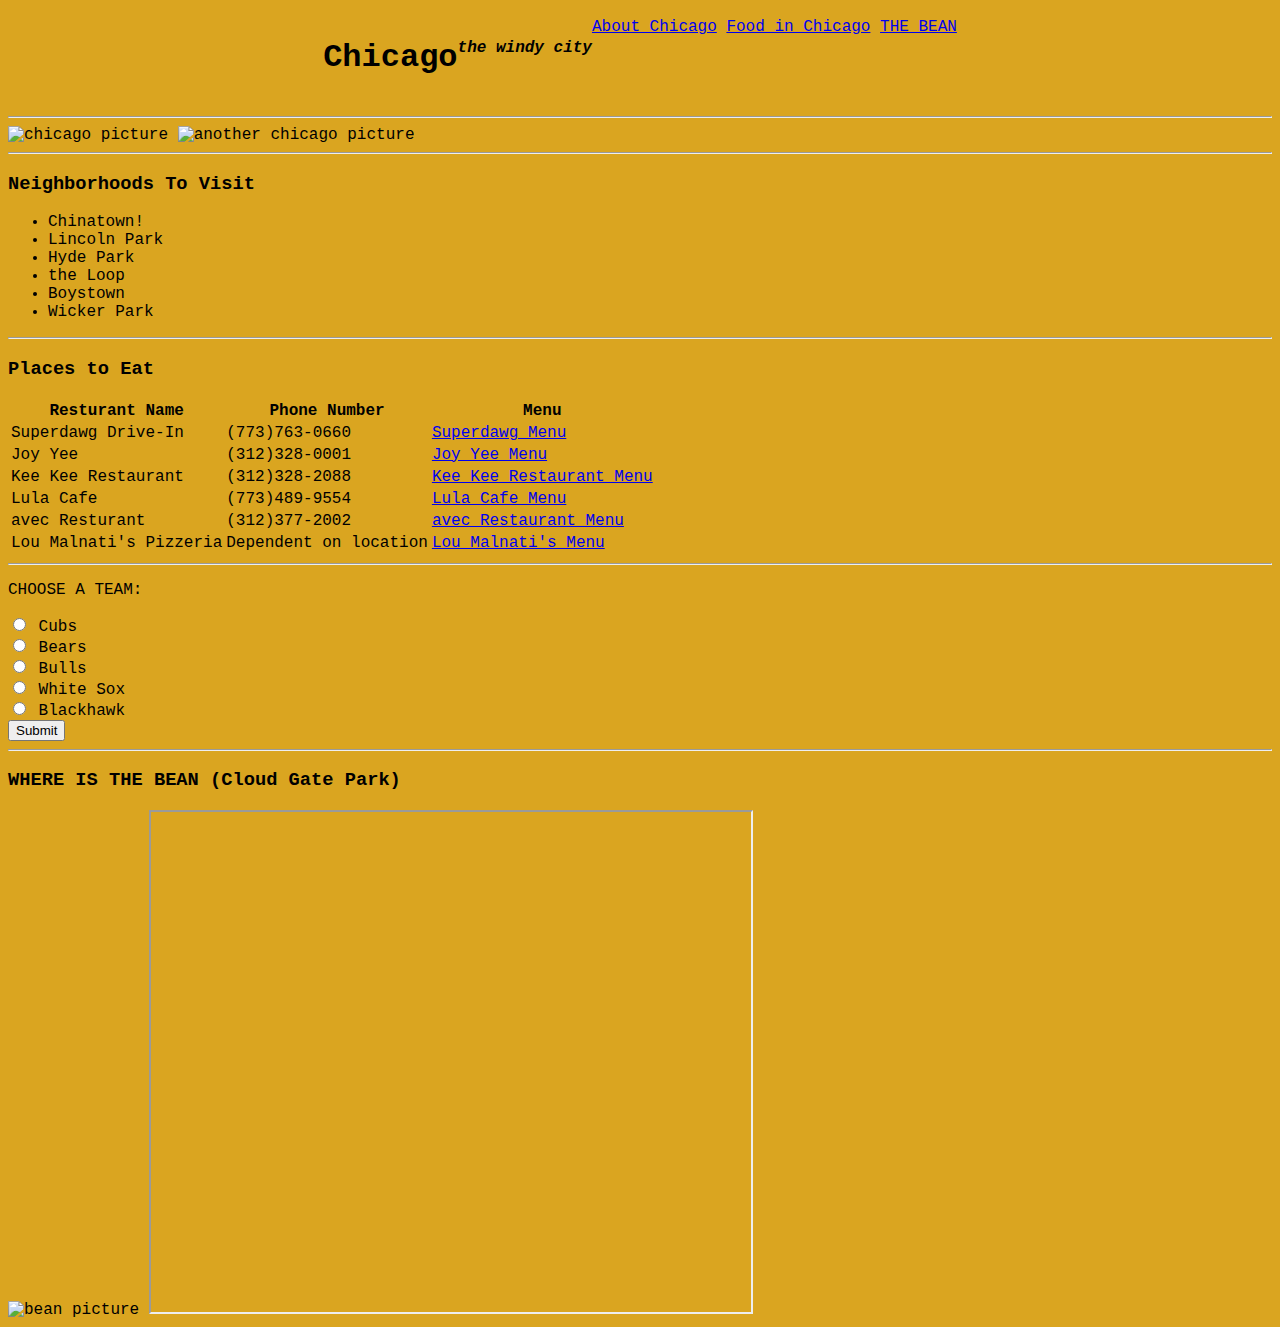
==== index.html @ 1b4537bd "Update index.html" ====
<!doctype html>
<html>
    <head>
        <link rel="stylesheet" href="style.css">
        <meta charset="utf-8"> 
        <!--adding in description for search engine-->
        <meta name="description" content="Welcome to Tiff's Guide to Chicago. Diving deeply into the Windy City, this site gives so many cool places to visit while in the 312, including the Bean, places to eat, and sport teams!" />
        <title>Chicago</title>
    </head>
    <body> 
        <!--Chicago titling + fun subheading of "the windy city" -->
        <div class="wrapper">
        <h1><strong>Chicago</strong></h1>
        <h4><em>the windy city</em></h4>
        <nav>
            <a href="https://wustlcse204.github.io/assignment03_chen/">About Chicago</a>
            <a href="https://wustlcse204.github.io/assignment03_chen/">Food in Chicago</a>
            <a href="https://wustlcse204.github.io/assignment03_chen/">THE BEAN</a>
        </nav>
        </div>
        <hr>
        <div class="picturesOfChicago">
            <img src="https://globalgrasshopper.com/wp-content/uploads/2020/07/Most-romantic-hotels-in-Chicago.jpg" alt="chicago picture"
            width="420"
            height="227">
            <img src="https://www.cjr.org/wp-content/uploads/2019/10/AdobeStock_138401239-686x371.jpeg" alt="another chicago picture"
            width="341"
            height="227">
    </div>
        <hr>
        <!--Creating a list of neighborhoods to visit-->

        <h3 id="neighborhoodTypeBeat">Neighborhoods To Visit</h3>
            <ul>
                <li>Chinatown!</li>
                <li>Lincoln Park</li>
                <li>Hyde Park</li>
                <li>the Loop</li>
                <li>Boystown</li>
                <li>Wicker Park</li>
            </ul>
        <!--new heading with places to eat followed by table with details about recommendations-->
        <hr>
        <h3 id="foodSection">Places to Eat</h3>
        <!--start of table-->
        <table>
            <thead>
                <tr>
                    <th>Resturant Name</th>
                    <th>Phone Number</th>
                    <th>Menu</th>
                </tr>
            </thead>
            <tbody>
                <tr>
                    <td>Superdawg Drive-In</td>
                    <td>(773)763-0660</td>
                    <td><a href="http://www.superdawg.com/menu.cfm">Superdawg Menu</a></td>
                </tr>
                <tr>
                    <td>Joy Yee</td>
                    <td>(312)328-0001</td>
                    <td><a href="https://joyyee.com/">Joy Yee Menu</a></td>
                </tr>
                <tr>
                    <td>Kee Kee Restaurant</td>
                    <td>(312)328-2088</td>
                    <td><a href="https://www.kenkee.com/menu">Kee Kee Restaurant Menu</a></td>
                </tr>
                <tr>
                    <td>Lula Cafe</td>
                    <td>(773)489-9554</td>
                    <td><a href="https://www.lulacafe.com/menus/">Lula Cafe Menu</a></td>
                </tr>
                <tr>
                    <td>avec Resturant</td>
                    <td>(312)377-2002</td>
                    <td><a href="http://www.avecrestaurant.com/">avec Restaurant Menu</a></td>
                </tr>
                <tr>
                    <td>Lou Malnati's Pizzeria</td>
                    <td>Dependent on location</td>
                    <td><a href="https://www.loumalnatis.com/our-menu">Lou Malnati's Menu</a></td>
                </tr>
            </tbody>
            </table>
            <!--this is where the form is with the sports teams lol-->
            <hr id="separator">
            <div class="theFormSection">
                <p>
                CHOOSE A TEAM:    
                </p>
                <form method="GET">
                    <input type="radio" name="team" value="Cubs"> Cubs <br>
                    <input type="radio" name="team" value="Bears"> Bears <br>
                    <input type="radio" name="team" value="Bulls"> Bulls <br>
                    <input type="radio" name="team" value="White Sox"> White Sox <br>
                    <input type="radio" name="team" value="Blackhawks"> Blackhawk <br>
                    <button>Submit</button>
                </form>
            </div>
            <hr>
            <h3> WHERE IS THE BEAN (Cloud Gate Park)</h3>
            <!--picture of the bean-->
            <img src="https://cdn.vox-cdn.com/thumbor/NaIG1XzEhhqExdyf6-6dBVYAG_k=/0x0:7360x4912/1200x800/filters:focal(3208x2597:4384x3773)/cdn.vox-cdn.com/uploads/chorus_image/image/60127725/shutterstock_1109460509.0.jpg"
            alt="bean picture"
            width="600"
            height="400">
            <!-- from https://www.embedgooglemap.net/ -->
           <iframe width="600" height="500" id="gmap_canvas" src="https://maps.google.com/maps?q=%20201%20E%20Randolph%20St,%20Chicago,%20IL%2060602&t=&z=13&ie=UTF8&iwloc=&output=embed" ></iframe><a href="https://123movies-to.org"></a><br>
        </body>
</html>
---- style.css ----
body{
    background-color:goldenrod;
    font-family:'Courier New', Courier, monospace;
}
.wrapper{
    padding: 10px 30px;
    display: flex;
    justify-content: center;
}
h1{
    text-align: center;
}
h4{
    text-align: center;
}
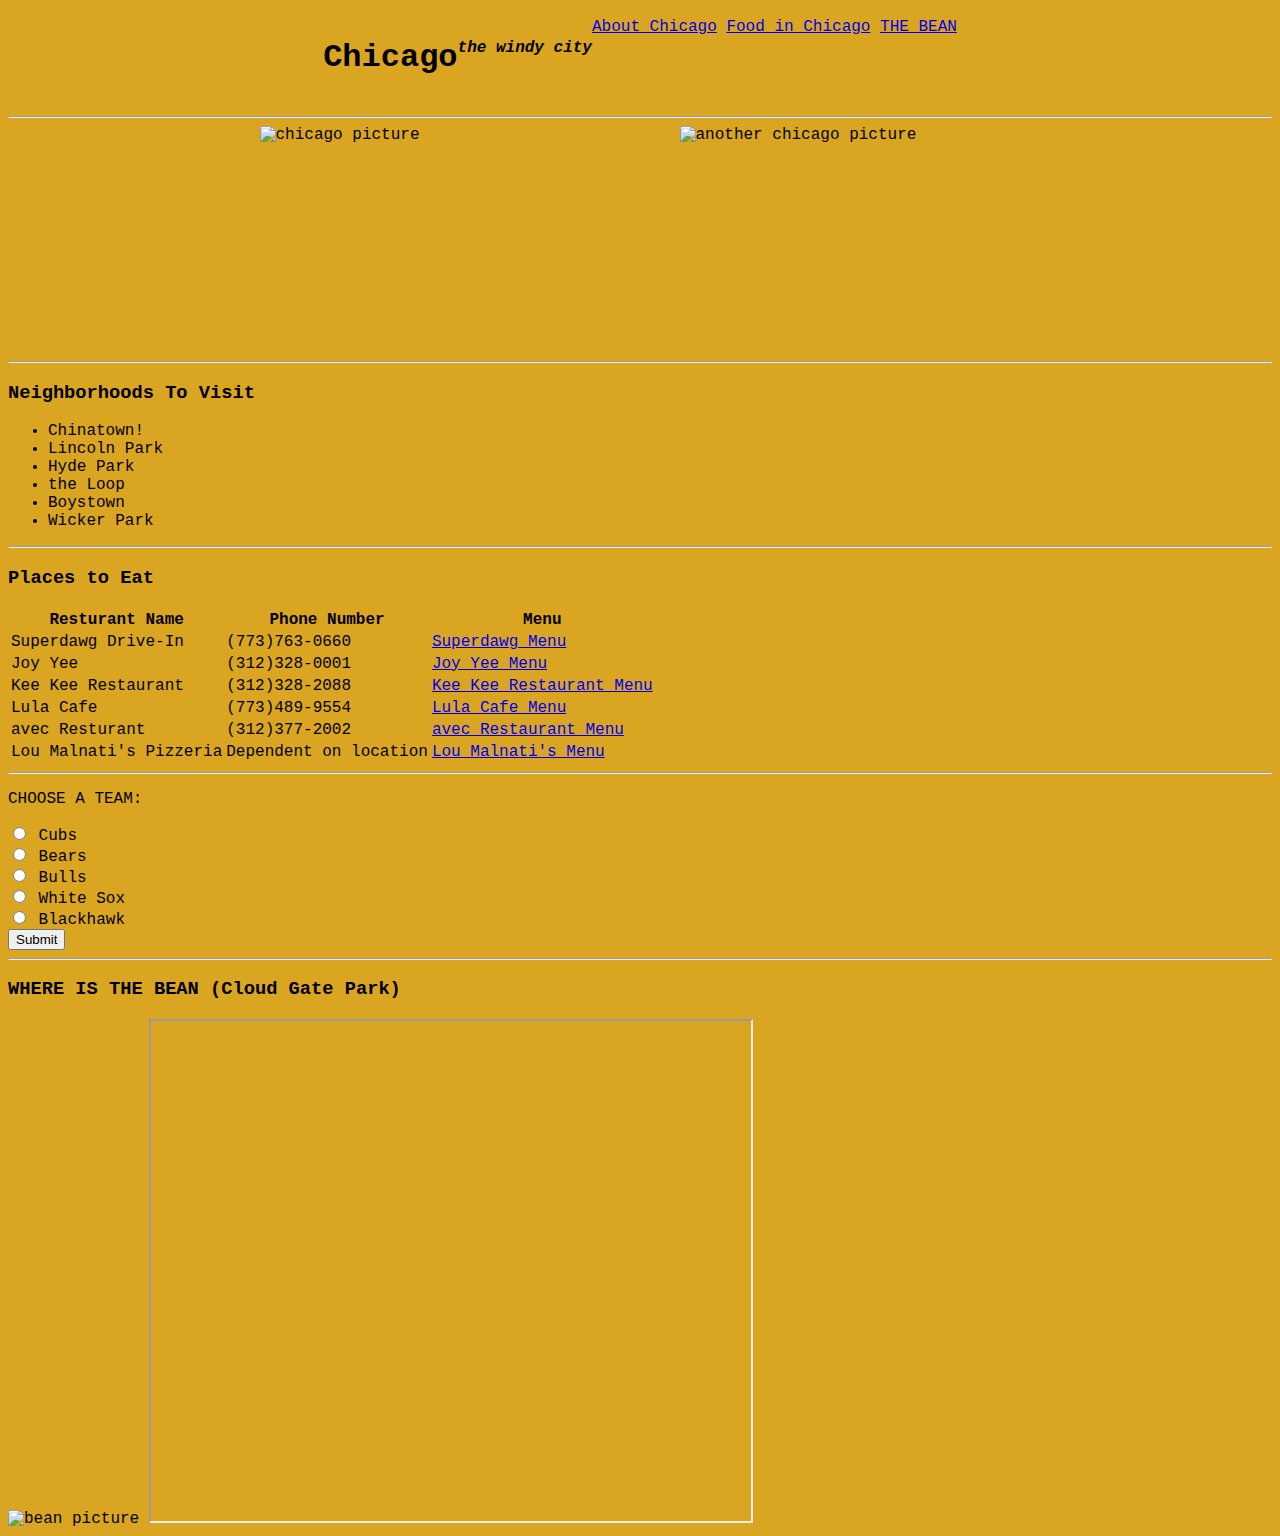
==== commit 2dddca4b: "Update index.html" ====
--- a/index.html
+++ b/index.html
@@ -26,7 +26,7 @@
             <img src="https://www.cjr.org/wp-content/uploads/2019/10/AdobeStock_138401239-686x371.jpeg" alt="another chicago picture"
             width="341"
             height="227">
-    </div>
+        </div>
         <hr>
         <!--Creating a list of neighborhoods to visit-->
 
--- a/style.css
+++ b/style.css
@@ -12,4 +12,8 @@
 }
 h4{
     text-align: center;
+}
+.picturesOfChicago{
+    display: flex;
+    justify-content: center;
 }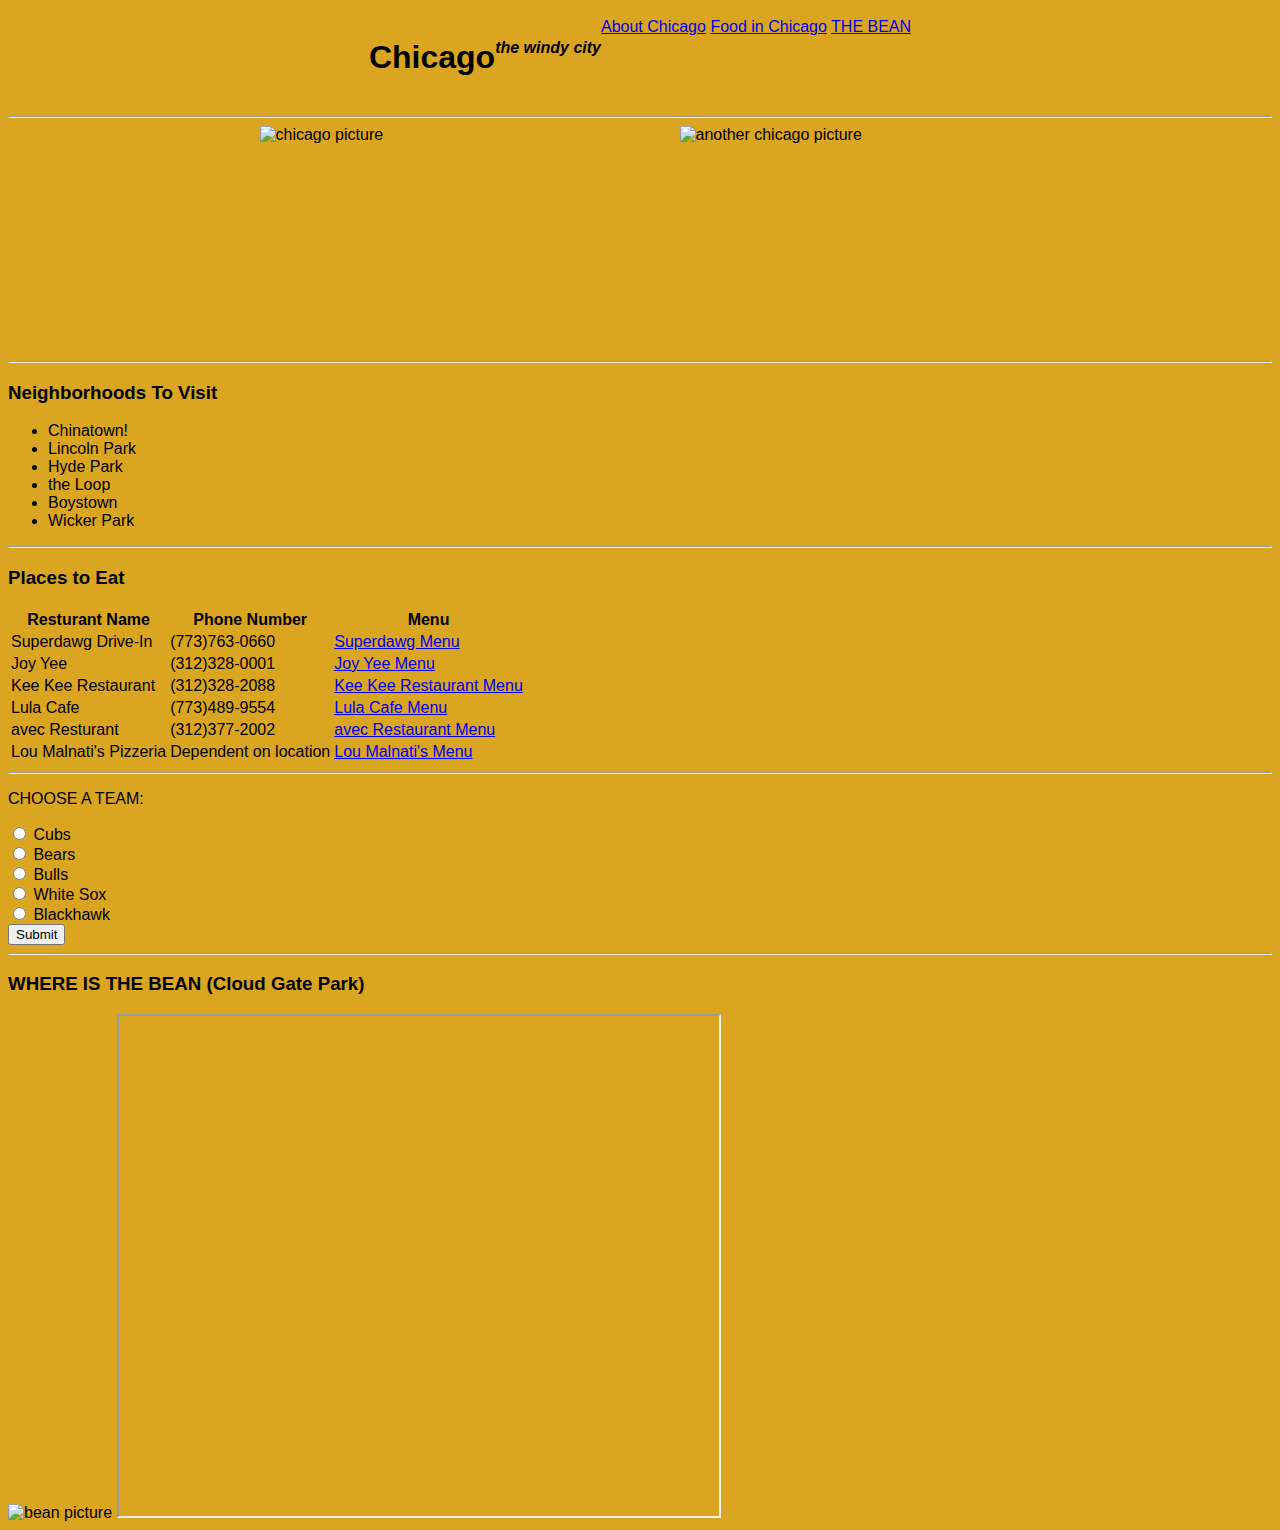
==== commit be5c0dd7: "Update index.html" ====
--- a/index.html
+++ b/index.html
@@ -30,7 +30,7 @@
         <hr>
         <!--Creating a list of neighborhoods to visit-->
 
-        <h3 id="neighborhoodTypeBeat">Neighborhoods To Visit</h3>
+        <h3 class="neighborhoodTypeBeat">Neighborhoods To Visit</h3>
             <ul>
                 <li>Chinatown!</li>
                 <li>Lincoln Park</li>
--- a/style.css
+++ b/style.css
@@ -1,6 +1,6 @@
 body{
     background-color:goldenrod;
-    font-family:'Courier New', Courier, monospace;
+    font-family:'Gill Sans', 'Gill Sans MT', Calibri, 'Trebuchet MS', sans-serif;
 }
 .wrapper{
     padding: 10px 30px;
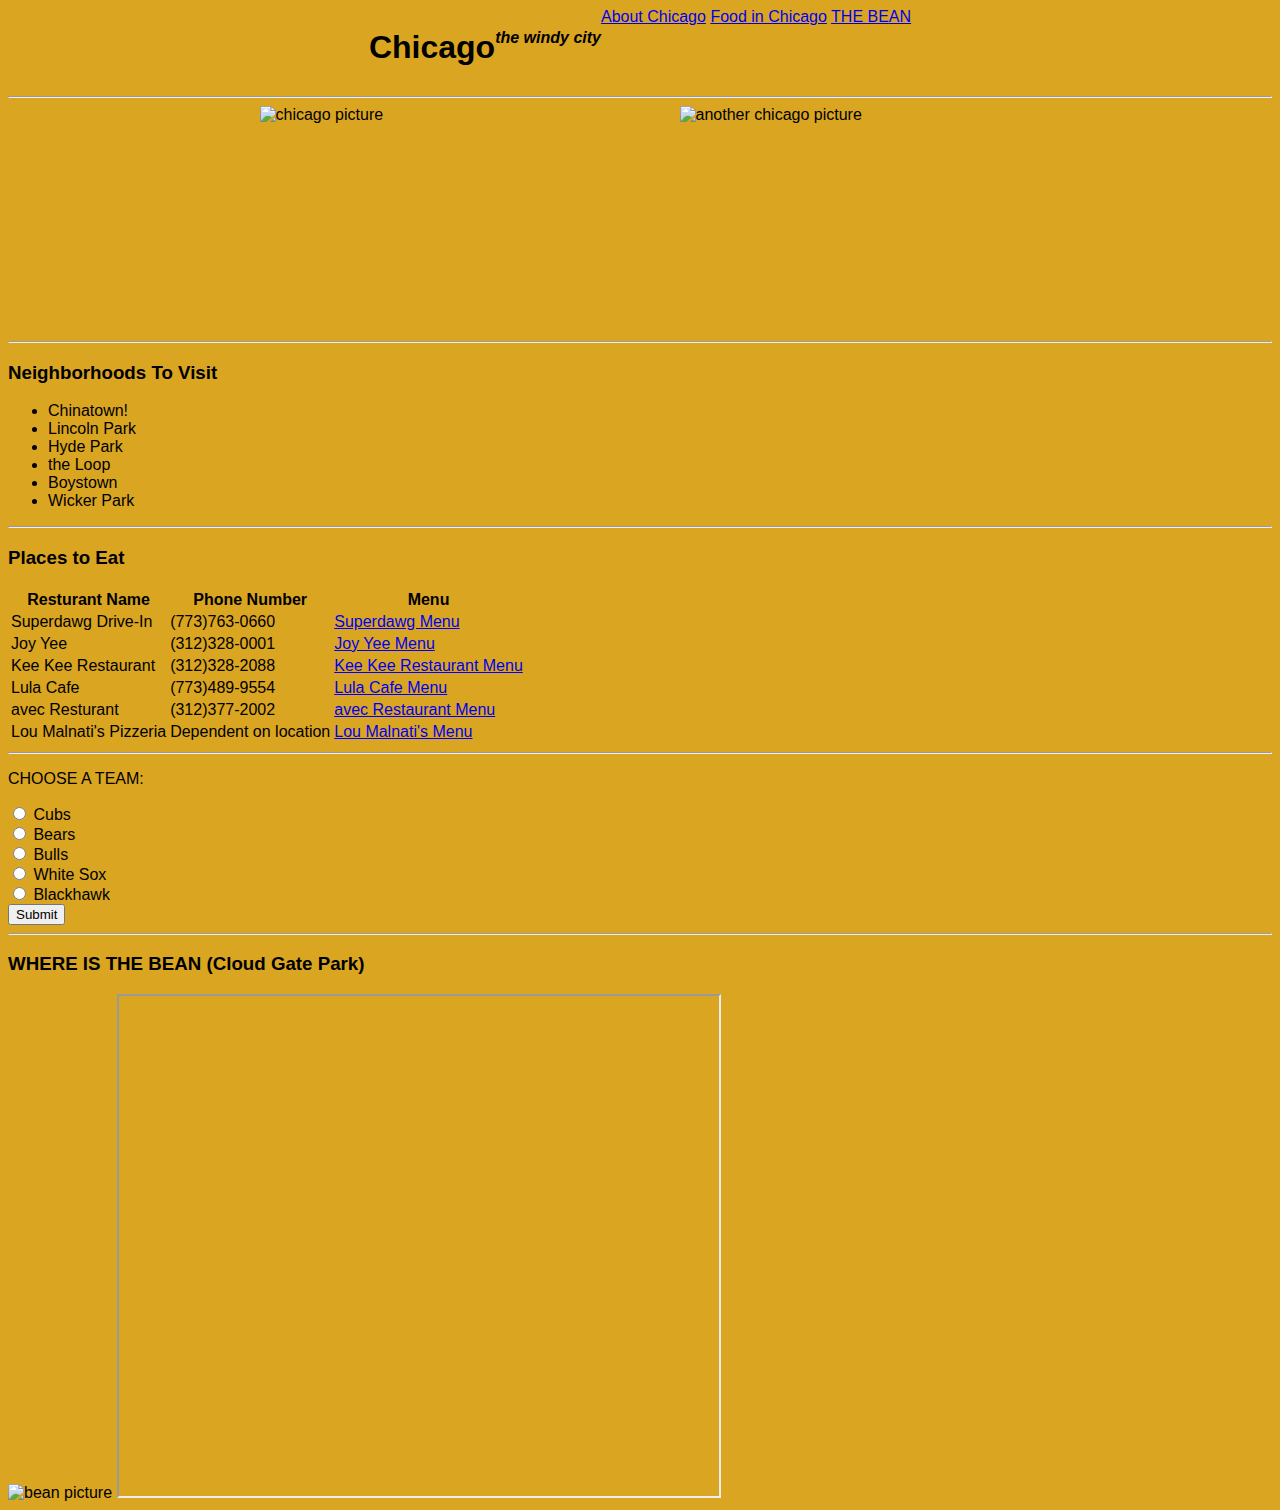
==== commit e2b6911a: "Update index.html" ====
--- a/index.html
+++ b/index.html
@@ -5,7 +5,7 @@
         <meta charset="utf-8"> 
         <!--adding in description for search engine-->
         <meta name="description" content="Welcome to Tiff's Guide to Chicago. Diving deeply into the Windy City, this site gives so many cool places to visit while in the 312, including the Bean, places to eat, and sport teams!" />
-        <title>Chicago</title>
+        <title>Chicago by TIFF</title>
     </head>
     <body> 
         <!--Chicago titling + fun subheading of "the windy city" -->
--- a/style.css
+++ b/style.css
@@ -1,9 +1,9 @@
 body{
     background-color:goldenrod;
+    border: 5px darkolivegreen;
     font-family:'Gill Sans', 'Gill Sans MT', Calibri, 'Trebuchet MS', sans-serif;
 }
 .wrapper{
-    padding: 10px 30px;
     display: flex;
     justify-content: center;
 }
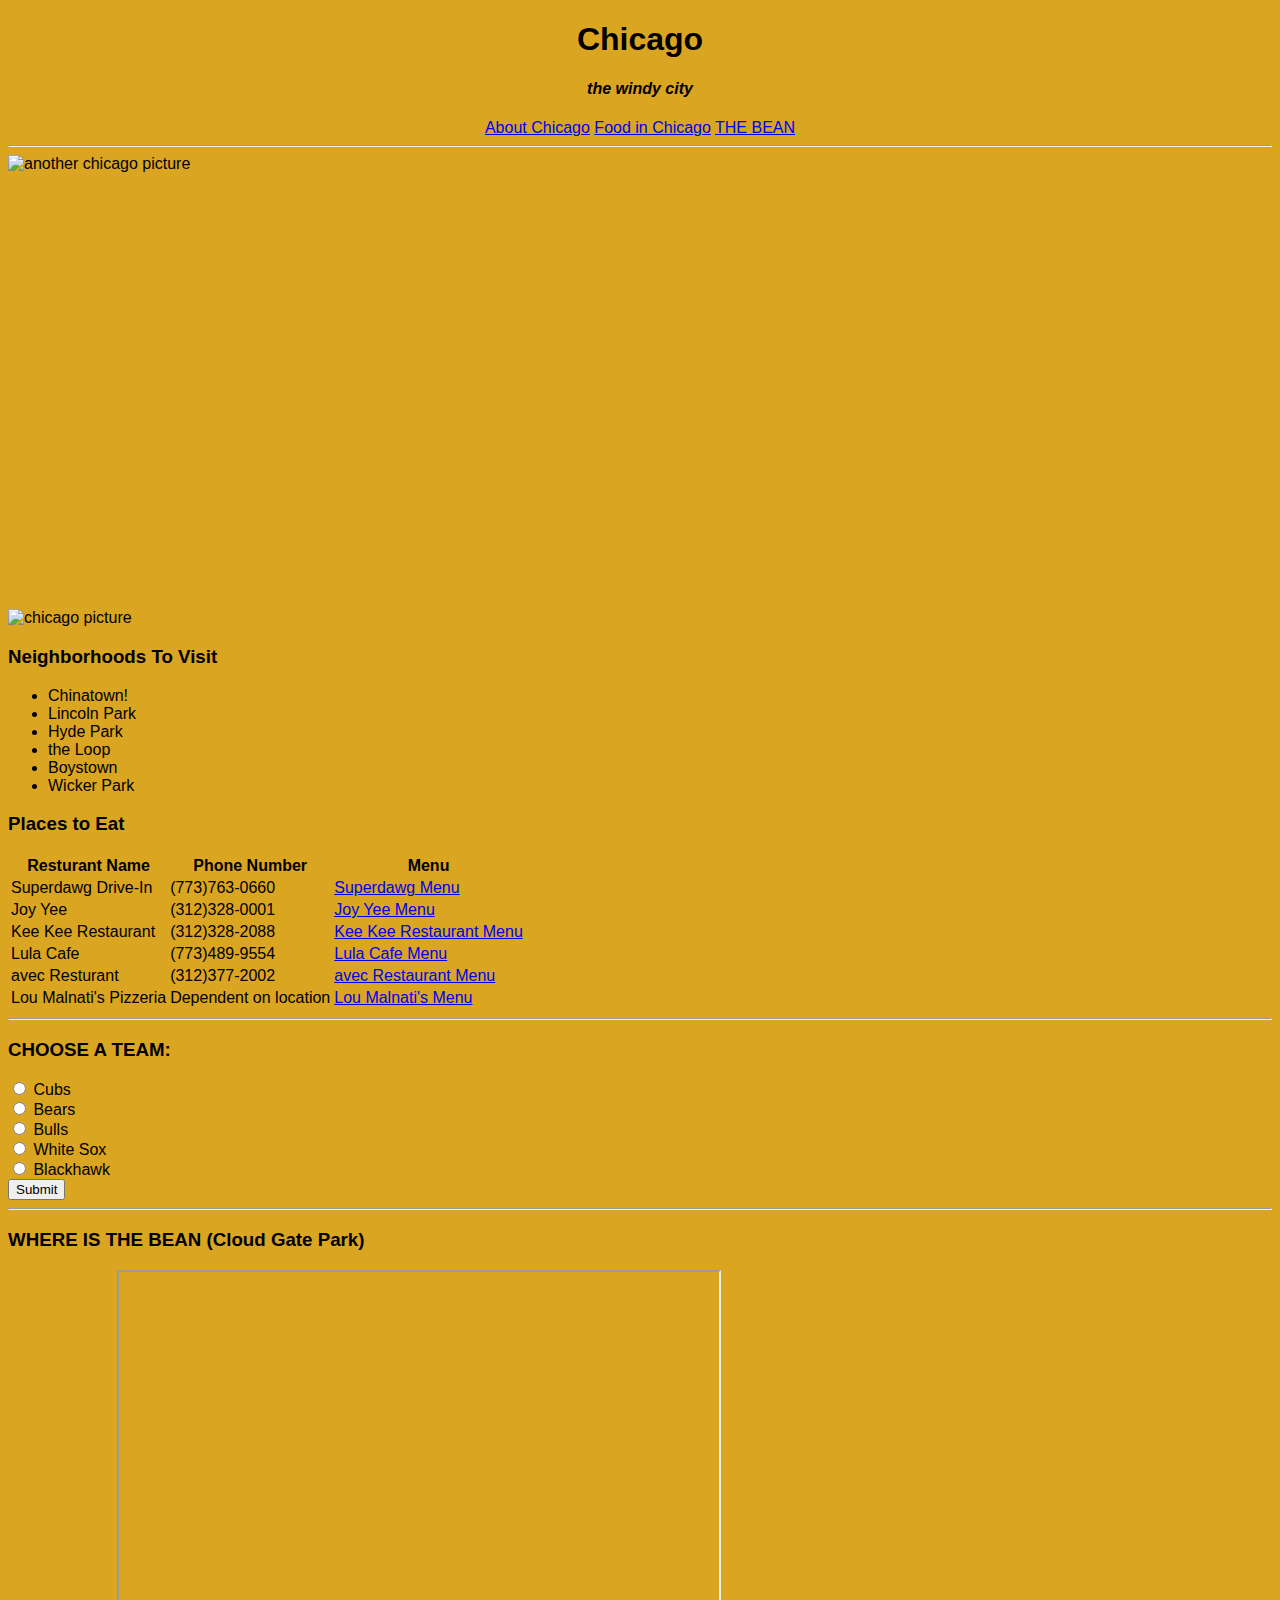
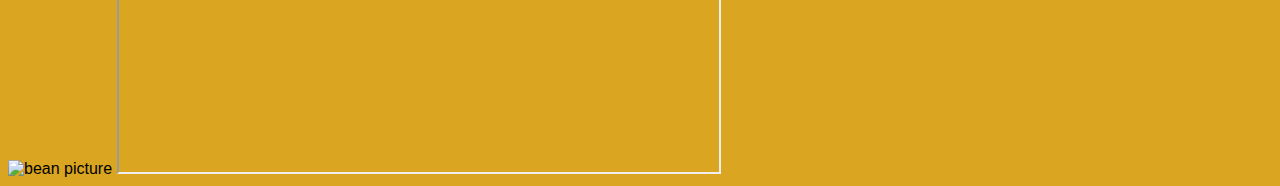
==== commit 82181f3c: "Update index.html" ====
--- a/index.html
+++ b/index.html
@@ -9,6 +9,8 @@
     </head>
     <body> 
         <!--Chicago titling + fun subheading of "the windy city" -->
+        <div class="everything">
+        <div class="begin">
         <div class="wrapper">
         <h1><strong>Chicago</strong></h1>
         <h4><em>the windy city</em></h4>
@@ -18,19 +20,22 @@
             <a href="https://wustlcse204.github.io/assignment03_chen/">THE BEAN</a>
         </nav>
         </div>
-        <hr>
+    </div>
+    <hr>
         <div class="picturesOfChicago">
-            <img src="https://globalgrasshopper.com/wp-content/uploads/2020/07/Most-romantic-hotels-in-Chicago.jpg" alt="chicago picture"
-            width="420"
-            height="227">
-            <img src="https://www.cjr.org/wp-content/uploads/2019/10/AdobeStock_138401239-686x371.jpeg" alt="another chicago picture"
+            <img class="firstPic" src="https://www.cjr.org/wp-content/uploads/2019/10/AdobeStock_138401239-686x371.jpeg" alt="another chicago picture"
             width="341"
             height="227">
         </div>
-        <hr>
+        <div class="otherPicture">
+         <img src="https://globalgrasshopper.com/wp-content/uploads/2020/07/Most-romantic-hotels-in-Chicago.jpg" alt="chicago picture"
+            width="420"
+            height="227">
+        </div>
         <!--Creating a list of neighborhoods to visit-->
-
-        <h3 class="neighborhoodTypeBeat">Neighborhoods To Visit</h3>
+        <div class="column">
+        <div  class="neighborhoodTypeBeat">
+        <h3 class="neighborhoodTitle">Neighborhoods To Visit</h3>
             <ul>
                 <li>Chinatown!</li>
                 <li>Lincoln Park</li>
@@ -40,8 +45,9 @@
                 <li>Wicker Park</li>
             </ul>
         <!--new heading with places to eat followed by table with details about recommendations-->
-        <hr>
-        <h3 id="foodSection">Places to Eat</h3>
+    </div>
+    <div class="foodSection">  
+    <h3 id="foodSection">Places to Eat</h3>
         <!--start of table-->
         <table>
             <thead>
@@ -84,11 +90,13 @@
                 </tr>
             </tbody>
             </table>
+        </div>  
+        </div>
             <!--this is where the form is with the sports teams lol-->
             <hr id="separator">
             <div class="theFormSection">
                 <p>
-                CHOOSE A TEAM:    
+                <h3>CHOOSE A TEAM:</h3>   
                 </p>
                 <form method="GET">
                     <input type="radio" name="team" value="Cubs"> Cubs <br>
@@ -100,6 +108,7 @@
                 </form>
             </div>
             <hr>
+            <div class="daBEAN">
             <h3> WHERE IS THE BEAN (Cloud Gate Park)</h3>
             <!--picture of the bean-->
             <img src="https://cdn.vox-cdn.com/thumbor/NaIG1XzEhhqExdyf6-6dBVYAG_k=/0x0:7360x4912/1200x800/filters:focal(3208x2597:4384x3773)/cdn.vox-cdn.com/uploads/chorus_image/image/60127725/shutterstock_1109460509.0.jpg"
@@ -108,5 +117,7 @@
             height="400">
             <!-- from https://www.embedgooglemap.net/ -->
            <iframe width="600" height="500" id="gmap_canvas" src="https://maps.google.com/maps?q=%20201%20E%20Randolph%20St,%20Chicago,%20IL%2060602&t=&z=13&ie=UTF8&iwloc=&output=embed" ></iframe><a href="https://123movies-to.org"></a><br>
+        </div>
+        </div>
         </body>
 </html>
--- a/style.css
+++ b/style.css
@@ -4,7 +4,6 @@
     font-family:'Gill Sans', 'Gill Sans MT', Calibri, 'Trebuchet MS', sans-serif;
 }
 .wrapper{
-    display: flex;
     justify-content: center;
 }
 h1{
@@ -13,7 +12,11 @@
 h4{
     text-align: center;
 }
+nav{
+    text-align: center;
+}
 .picturesOfChicago{
     display: flex;
-    justify-content: center;
+    width: 682px;
+    height: 454px;   
 }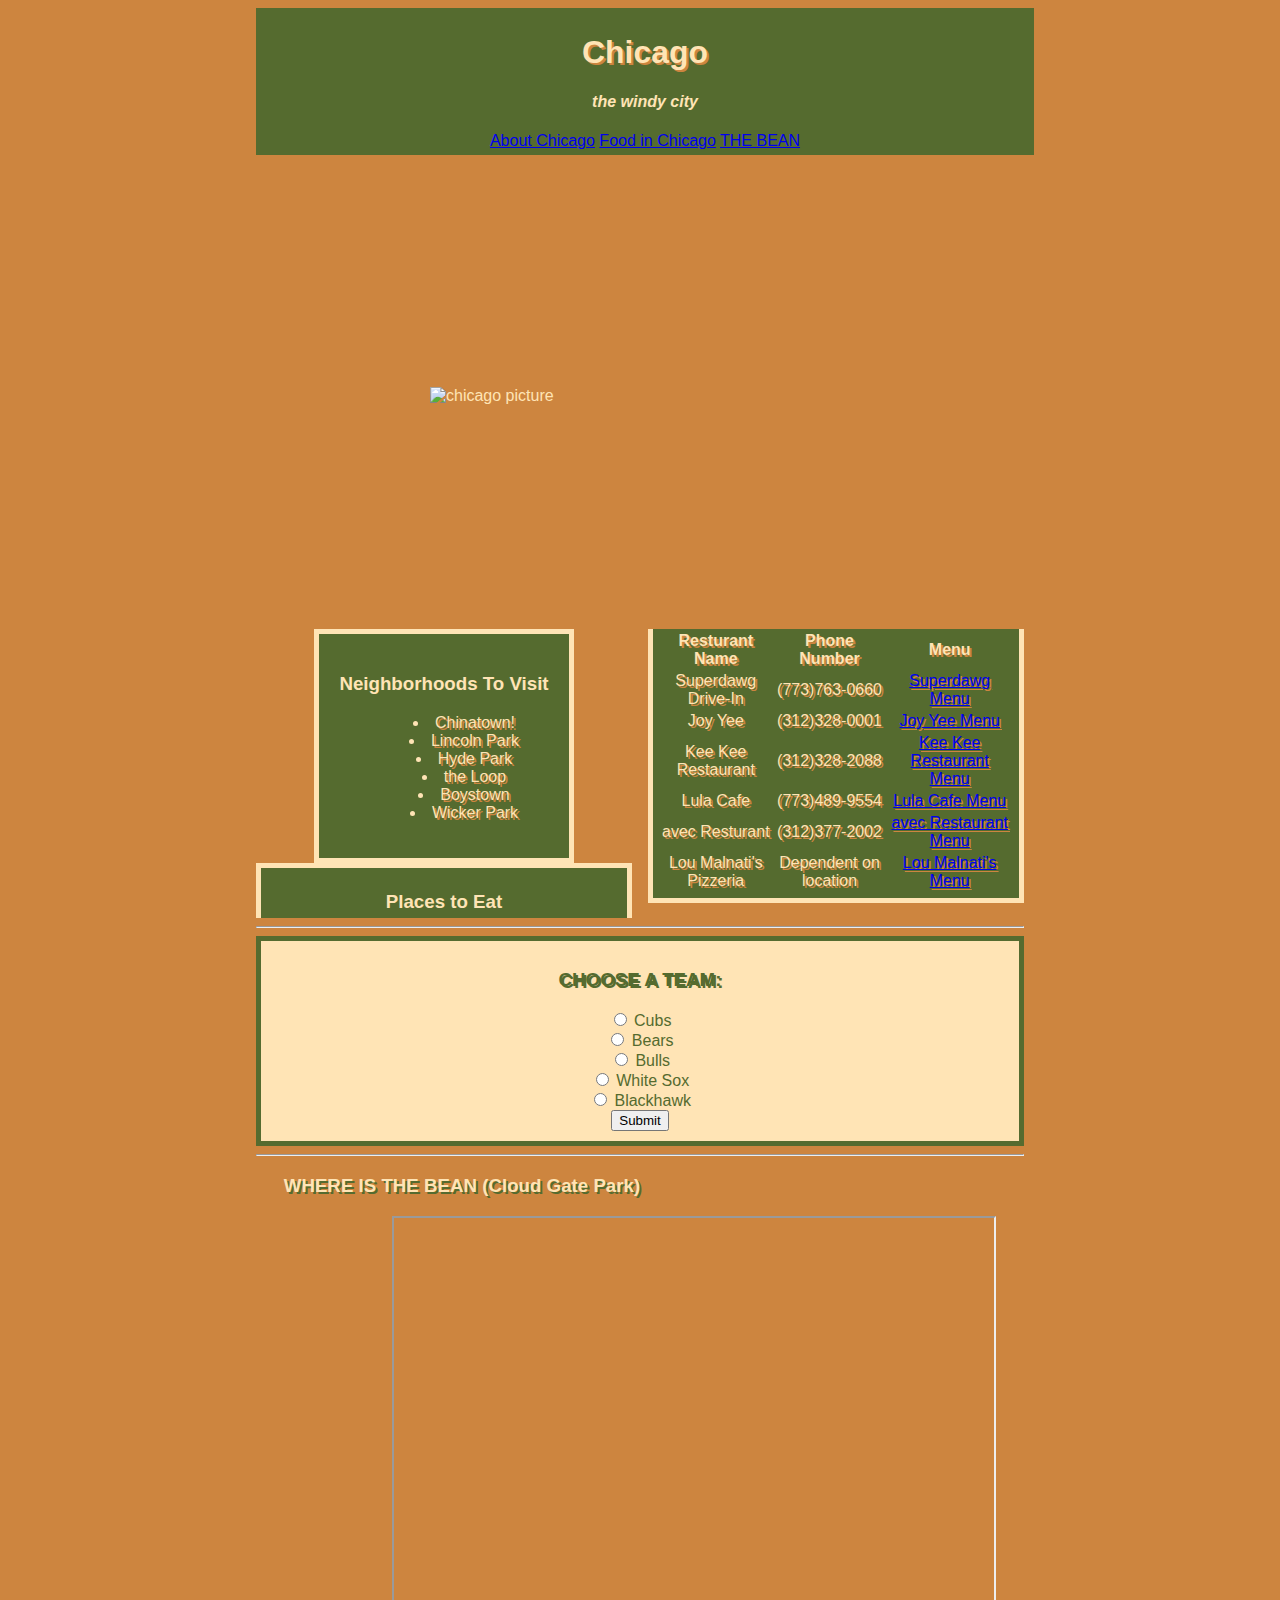
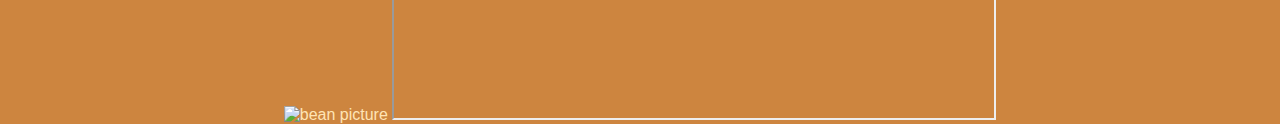
==== commit 05c572b6: "Update index.html" ====
--- a/index.html
+++ b/index.html
@@ -15,9 +15,9 @@
         <h1><strong>Chicago</strong></h1>
         <h4><em>the windy city</em></h4>
         <nav>
-            <a href="https://wustlcse204.github.io/assignment03_chen/">About Chicago</a>
-            <a href="https://wustlcse204.github.io/assignment03_chen/">Food in Chicago</a>
-            <a href="https://wustlcse204.github.io/assignment03_chen/">THE BEAN</a>
+            <a href="https://chentiffany.github.io/assign04-chen/">About Chicago</a>
+            <a href="https://chentiffany.github.io/assign04-chen/">Food in Chicago</a>
+            <a href="https://chentiffany.github.io/assign04-chen/">THE BEAN</a>
         </nav>
         </div>
     </div>
--- a/style.css
+++ b/style.css
@@ -1,13 +1,18 @@
 body{
-    background-color:goldenrod;
+    background-color:peru;
     border: 5px darkolivegreen;
     font-family:'Gill Sans', 'Gill Sans MT', Calibri, 'Trebuchet MS', sans-serif;
+    width: 60%; 
+    justify-self: center;
+    margin: auto;
+    color:moccasin;
 }
 .wrapper{
     justify-content: center;
 }
 h1{
     text-align: center;
+    text-shadow: 2px 2px peru;
 }
 h4{
     text-align: center;
@@ -16,7 +21,64 @@
     text-align: center;
 }
 .picturesOfChicago{
+    margin-top: 15%;
     display: flex;
-    width: 682px;
-    height: 454px;   
+    justify-content: center;
+    padding: 10px;
+}
+.otherPicture{
+    display: flex;
+    justify-content: center; 
+    padding: 15px; 
+}
+.firstPic{
+    float: left;
+}
+.neighborhoodTypeBeat{
+    justify-content: center;
+    padding: 20px;
+    margin: auto;
+    border: solid 5px moccasin;
+    text-shadow: 2px 2px peru;
+    background-color: darkolivegreen;
+    justify-self: center;
+    text-align: center;
+    list-style-position: inside;
+}
+.begin{
+    background-color: darkolivegreen;
+    border: solid 5px darkolivegreen;
+    position: fixed;
+    width: 60%;
+}
+h3{
+    text-shadow: 2px 2px darkolivegreen;
+}
+.column{
+    column-count: 2;
+}
+.foodSection{
+    justify-content: center;
+    padding: 5px;
+    margin: auto;
+    border: solid 5px moccasin;
+    text-shadow: 2px 2px peru;
+    background-color: darkolivegreen;
+    text-align: center;
+}
+.foodSection:hover{
+background-color: peru;
+border: transparent;
+}
+.theFormSection{
+    justify-content: center;
+    padding: 10px;
+    margin: auto;
+    border: solid 5px darkolivegreen;
+    color: darkolivegreen;
+    background-color: moccasin;
+    text-align: center;
+}
+.daBEAN{
+    justify-self: center;
 }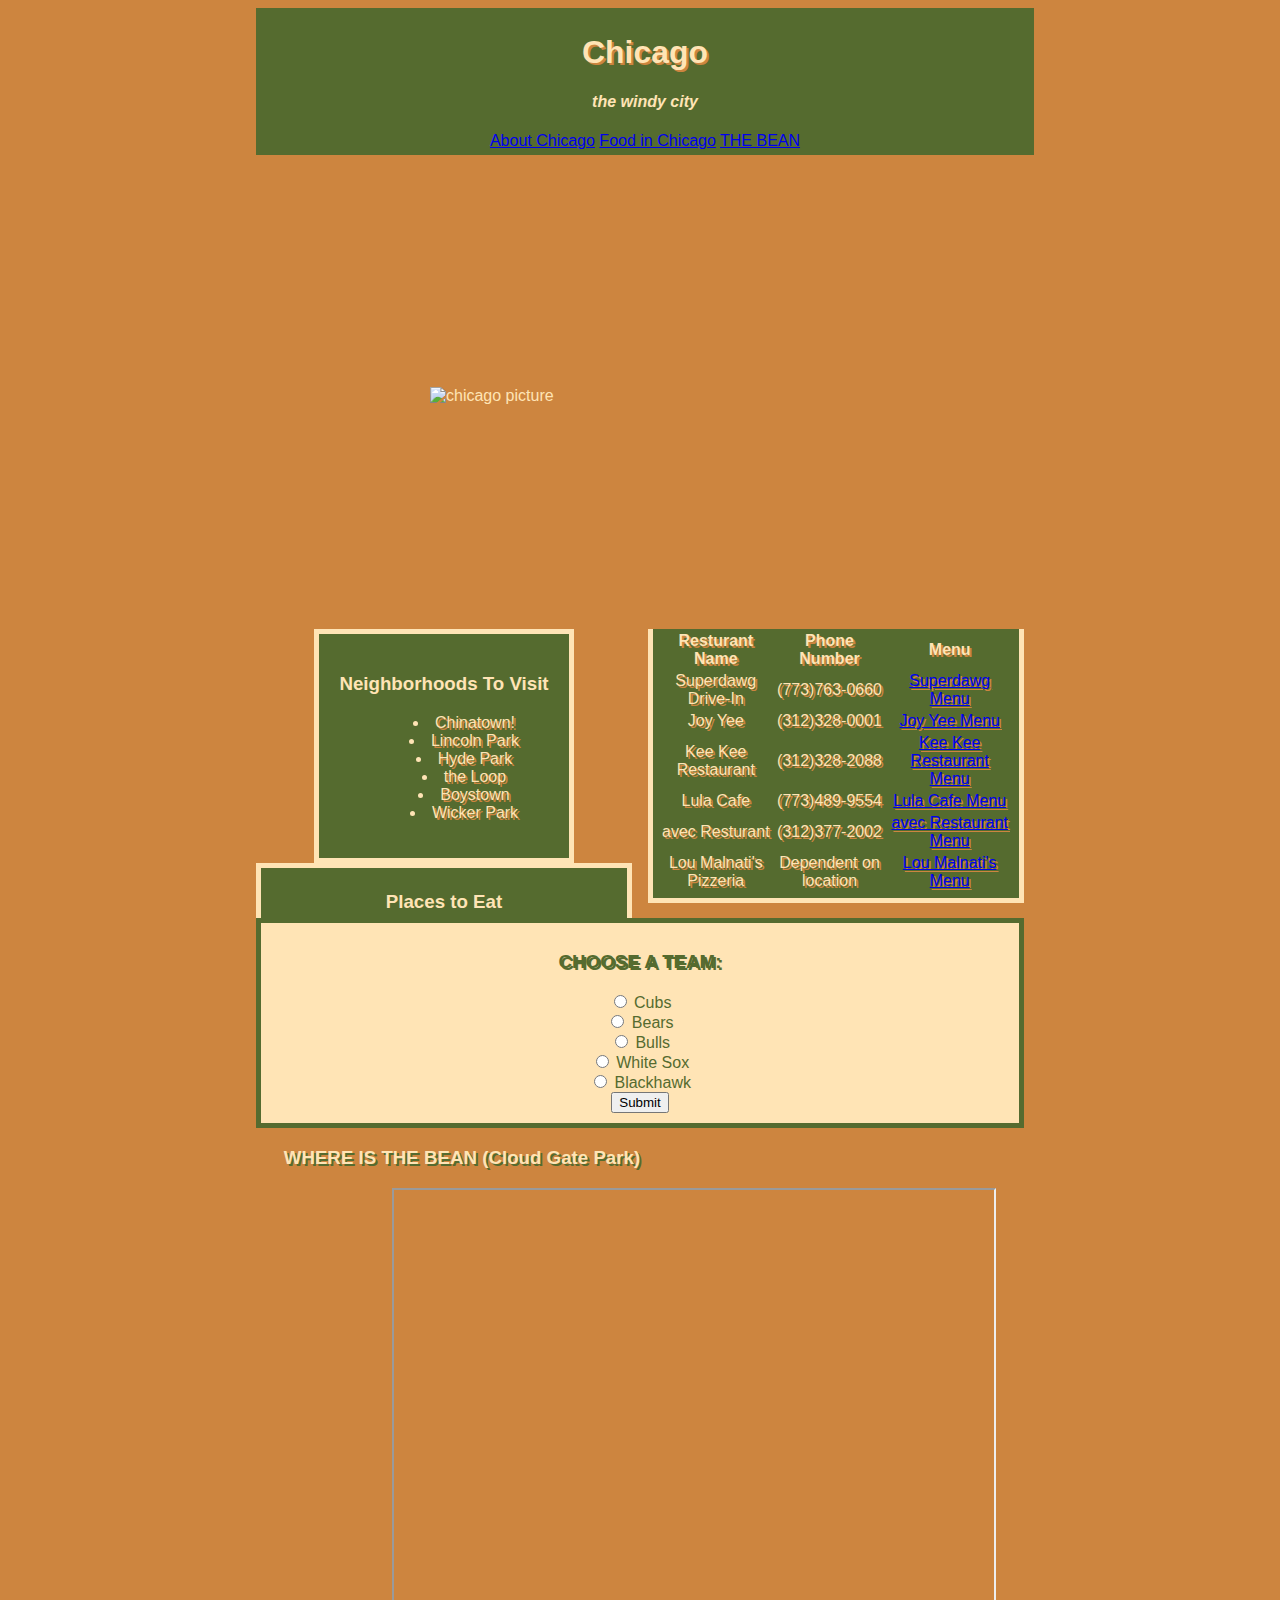
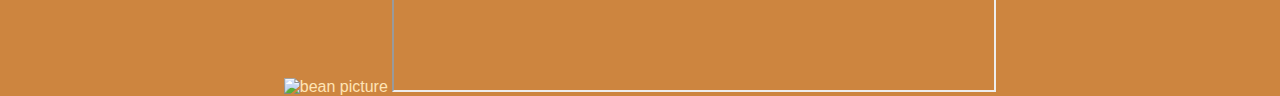
==== commit 75268c54: "Update index.html" ====
--- a/index.html
+++ b/index.html
@@ -93,7 +93,6 @@
         </div>  
         </div>
             <!--this is where the form is with the sports teams lol-->
-            <hr id="separator">
             <div class="theFormSection">
                 <p>
                 <h3>CHOOSE A TEAM:</h3>   
@@ -107,7 +106,6 @@
                     <button>Submit</button>
                 </form>
             </div>
-            <hr>
             <div class="daBEAN">
             <h3> WHERE IS THE BEAN (Cloud Gate Park)</h3>
             <!--picture of the bean-->
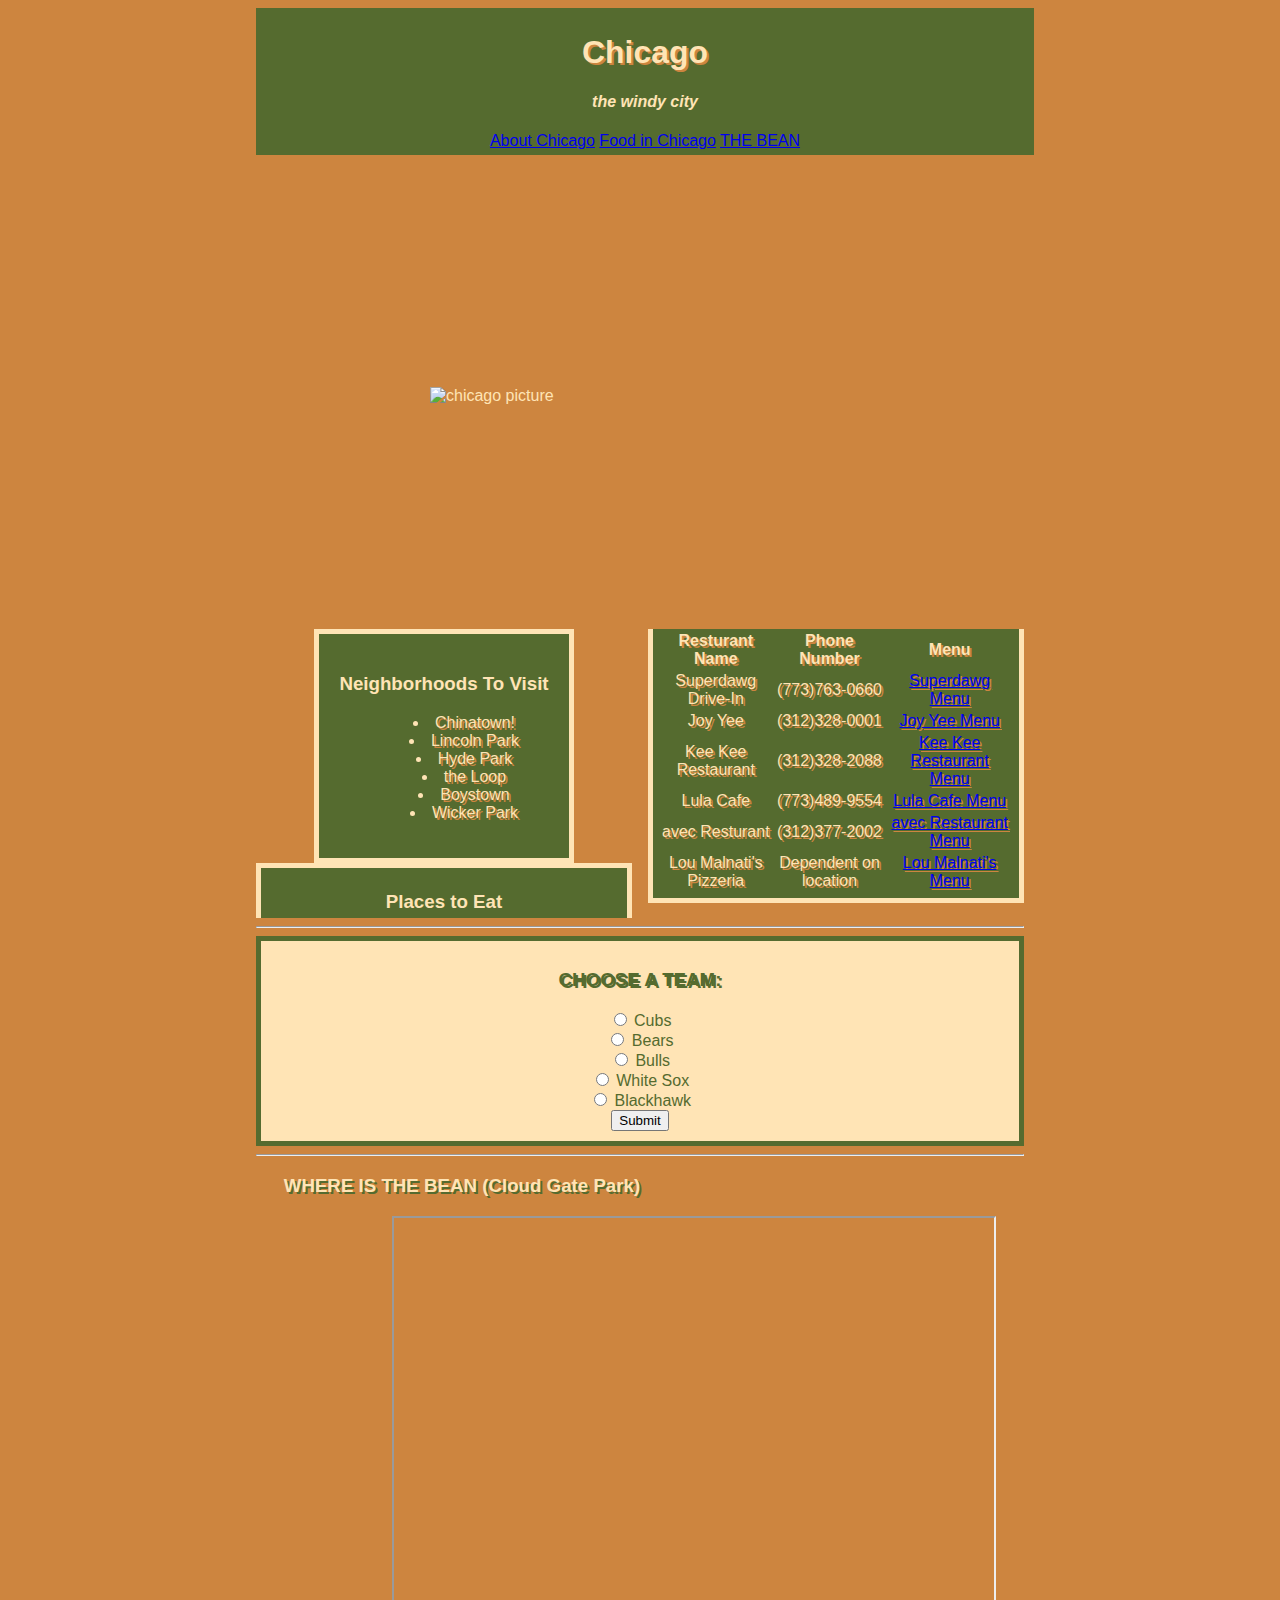
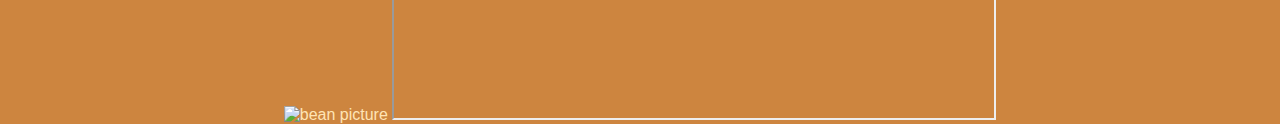
==== commit 4e91e852: "Update index.html" ====
--- a/index.html
+++ b/index.html
@@ -93,6 +93,7 @@
         </div>  
         </div>
             <!--this is where the form is with the sports teams lol-->
+            <hr id="separator">
             <div class="theFormSection">
                 <p>
                 <h3>CHOOSE A TEAM:</h3>   
@@ -106,6 +107,7 @@
                     <button>Submit</button>
                 </form>
             </div>
+            <hr>
             <div class="daBEAN">
             <h3> WHERE IS THE BEAN (Cloud Gate Park)</h3>
             <!--picture of the bean-->
